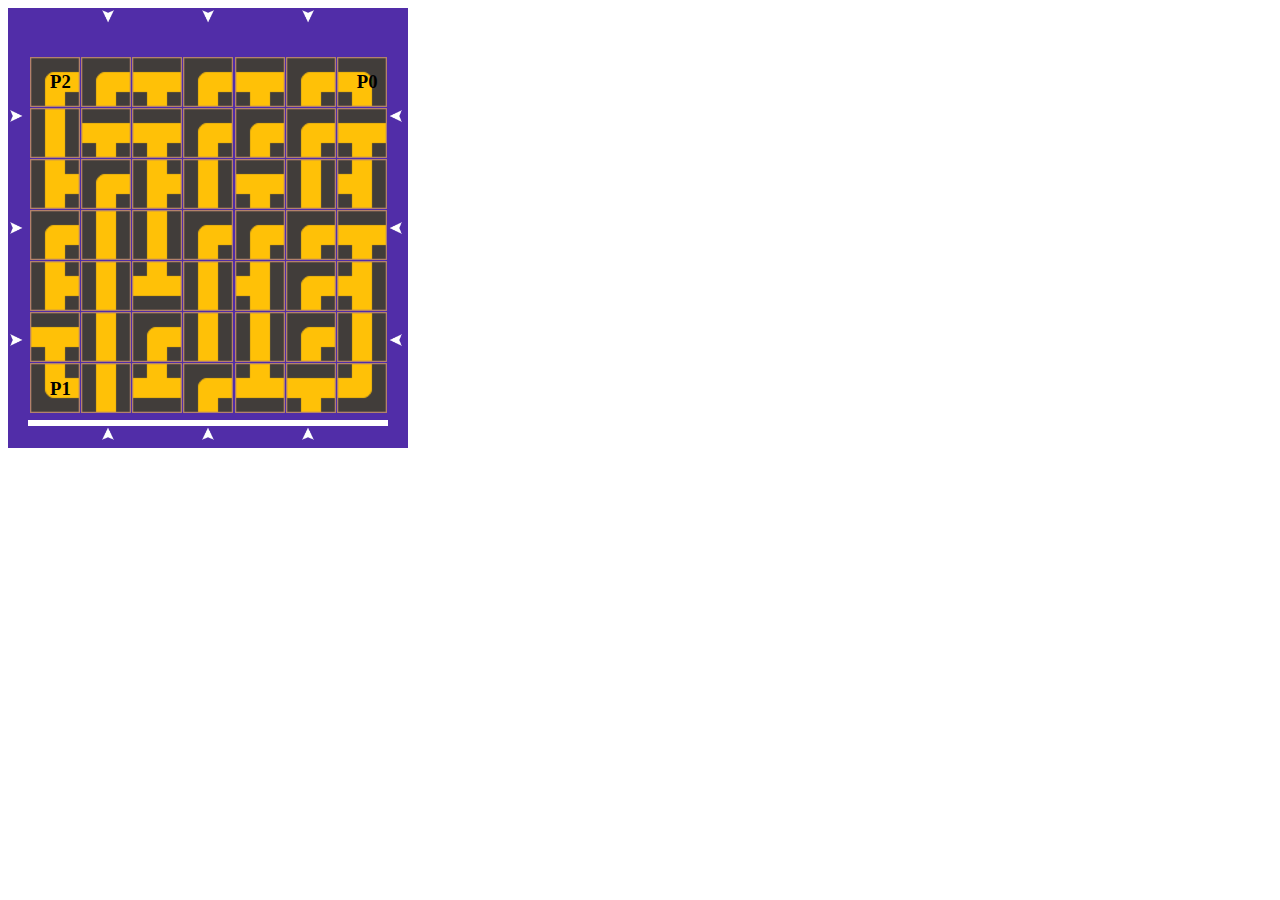
==== aMAZEing labyrinth/pipe.html @ f9923353 "First commit of the game" ====
<!DOCTYPE html>
<html lang="en">
<head>
    <meta charset="UTF-8">
    <meta http-equiv="X-UA-Compatible" content="IE=edge">
    <meta name="viewport" content="width=device-width, initial-scale=1.0">
    <title>Document</title>
    <link rel="stylesheet" href="styles.css">
</head>
<body>
    <div class="main">
        <div class="border">
            <div class="upper">
                <img src="pointer_north.png" alt="pointer" width="16px">
                <img src="pointer_north.png" alt="pointer" width="16px">
                <img src="pointer_north.png" alt="pointer" width="16px">
            </div>
            <div class="leftSide">
                <img src="pointer_west.png" alt="pointer" width="16px">
                <img src="pointer_west.png" alt="pointer" width="16px">
                <img src="pointer_west.png" alt="pointer" width="16px">
            </div>
            <div class="grid">
                
            </div>
            <div class="rightSide">
                <img src="pointer_east.png" alt="pointer" width="16px">
                <img src="pointer_east.png" alt="pointer" width="16px">
                <img src="pointer_east.png" alt="pointer" width="16px">
            </div>
            <div class="lower">
                <img src="pointer_south.png" alt="pointer" width="16px">
                <img src="pointer_south.png" alt="pointer" width="16px">
                <img src="pointer_south.png" alt="pointer" width="16px">
            </div>
        </div>
    </div>
    <script src="pipe.js"></script>
</body>
</html>
---- aMAZEing labyrinth/styles.css ----
.border {
    display: grid;
    grid-template-columns: 5% 90% 5%;
    grid-template-rows: 5% 90% 5%;
    grid-gap: "0px";
    width: 400px;
    height: 440px;
    margin-left:0;
    text-align: auto;
}

.room {
    position: absolute;
    z-index: 1;
}

.player {
    position: absolute;
    z-index: 2;
    top: 20px;
    left: 20px;
}

table {
    /* border-spacing:0;
    border-collapse: collapse; */
    height: 360px;
    margin-left: auto;
    margin-right: auto;
    width: 100%;
    table-layout:fixed;
}

table tr {
    padding: 0px;
    margin: 0px;
}

table td {
    padding: 0px;
    margin: 0px;
    position: relative;
}

.upper {
    background-color: #512da8;
    grid-column: 1/4;
    display: grid;
    grid-template-columns: 1fr 1.7fr 1fr;
}

.lower {
    background-color:#512da8;
    grid-column: 1/4;
    display: grid;
    grid-template-columns: 1fr 1.7fr 1fr;
}

.grid {
    margin-bottom: 6px;
    background-color:#512da8;
    position: relative;
}

.rightSide {
    background-color: #512da8;
    display: grid;
    grid-template-rows: 1fr 2.2fr 1fr;
}

.leftSide {
    background-color: #512da8;
    display: grid;
    grid-template-rows: 1fr 2.2fr 1fr;
}

.right {
    transform:rotate(90deg);
}

/* .main {
    height: 400px;
    margin-left:0;
    text-align: auto;
} */

/* Upper pointer */
img[src="pointer_north.png"]:nth-child(1) {
    justify-self: end;
}

img[src="pointer_north.png"]:nth-child(2) {
    justify-self: center;
}

img[src="pointer_north.png"]:nth-child(3) {
    justify-self: start;
}



/* left pointer */

img[src="pointer_west.png"]:nth-child(1) {
    align-self: end;
}

img[src="pointer_west.png"]:nth-child(2) {
    align-self: center;
}

img[src="pointer_west.png"]:nth-child(3) {
    align-self: start;
}



/* Right pointers */

img[src="pointer_east.png"]:nth-child(1) {
    align-self: end;
}

img[src="pointer_east.png"]:nth-child(2) {
    align-self: center;
}

img[src="pointer_east.png"]:nth-child(3) {
    align-self: start;
}



/* Lower pointers */

img[src="pointer_south.png"]:nth-child(1) {
    justify-self: end;
}

img[src="pointer_south.png"]:nth-child(2) {
    justify-self: center;
}

img[src="pointer_south.png"]:nth-child(3) {
    justify-self: start;
}
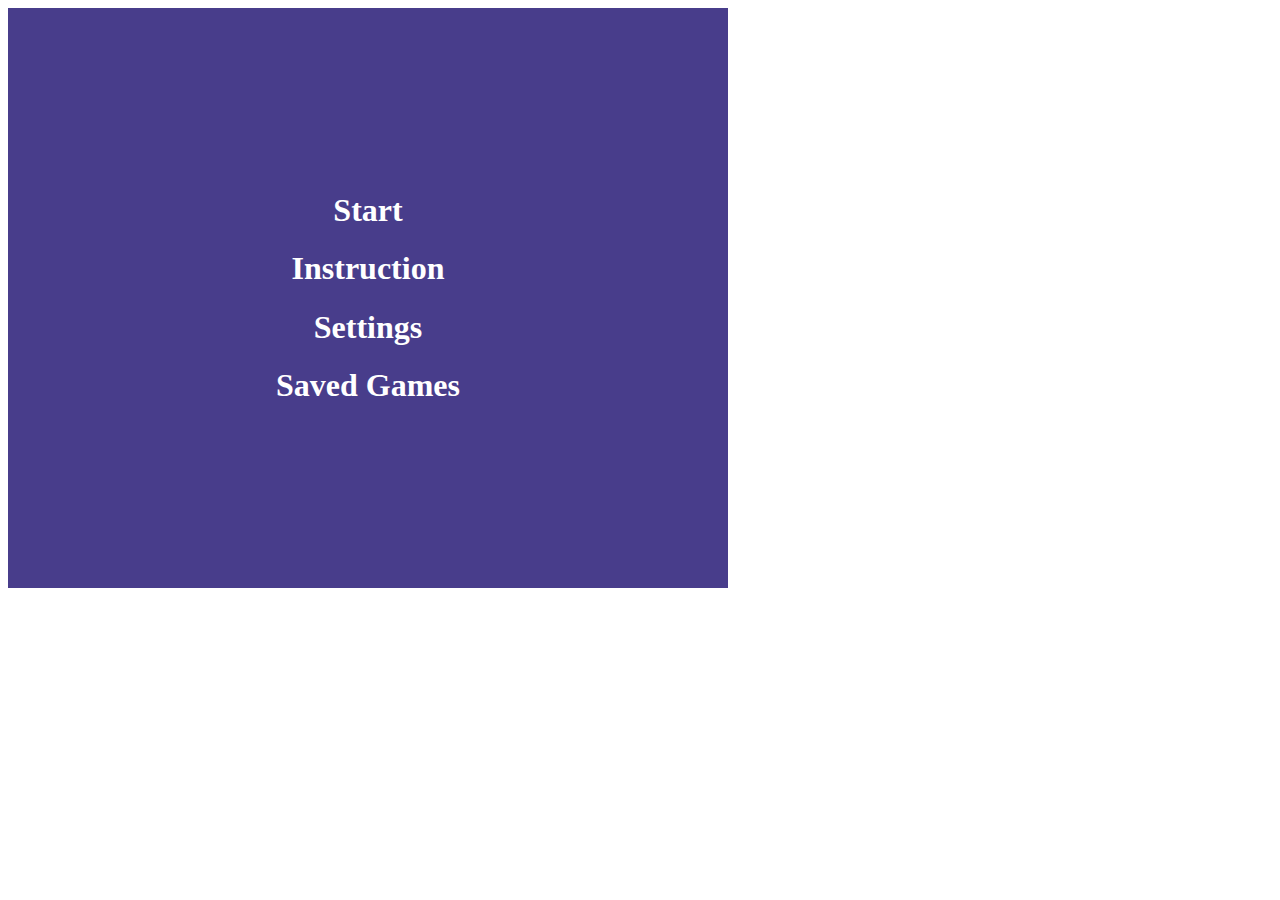
==== commit 621f1d3e: "Add files via upload" ====
--- a/aMAZEing labyrinth/pipe.html
+++ b/aMAZEing labyrinth/pipe.html
@@ -6,35 +6,96 @@
     <meta name="viewport" content="width=device-width, initial-scale=1.0">
     <title>Document</title>
     <link rel="stylesheet" href="styles.css">
+    <link rel="stylesheet" href="cardStyle.css">
 </head>
 <body>
-    <div class="main">
-        <div class="border">
-            <div class="upper">
-                <img src="pointer_north.png" alt="pointer" width="16px">
-                <img src="pointer_north.png" alt="pointer" width="16px">
-                <img src="pointer_north.png" alt="pointer" width="16px">
+    <div class="menu">
+        <div class="back hidden"><</div>
+        <div class='main-menu'>
+            <h1>Start</h1>
+            <h1>Instruction</h1>
+            <h1>Settings</h1>
+            <h1>Saved Games</h1>
+        </div>
+        <div class='instruction hidden'>
+            <p>
+                The rooms int maze are symbolized by a 7x7 square grid cells. 
+                For each room we know that which wall has a door. 
+                If there are two doors in the contact wall of two neighbouring rooms, 
+                you can go from one room to another. The even rows and columns in the grid can be slided, 
+                the other rooms are fixed throughout the game. By sliding the rooms in the grid, 
+                doors and passages open through which players can move in the maze. 
+                By cleverly sliding the rooms players try to find their way to the treasures. 
+                The first player to find all their treasures and return to the starting square is the winner.
+            </p>
+            <img src="arrow-keys.png" alt="arrow keys">
+            <img src="spacebar.png" alt="spacebar">
+            <p> Arrow keys -> control playing piece</p>
+            <p> Spacebar -> skip your turn</p>
+        </div>
+        <div class='settings hidden'>
+            <div>
+                <span>Number of Players</span>
+                <input type="range" value="2" min="2" max="4" oninput="rangevalue.value=value"/>
+                <output id="rangevalue">2</output>
             </div>
-            <div class="leftSide">
-                <img src="pointer_west.png" alt="pointer" width="16px">
-                <img src="pointer_west.png" alt="pointer" width="16px">
-                <img src="pointer_west.png" alt="pointer" width="16px">
-            </div>
-            <div class="grid">
-                
-            </div>
-            <div class="rightSide">
-                <img src="pointer_east.png" alt="pointer" width="16px">
-                <img src="pointer_east.png" alt="pointer" width="16px">
-                <img src="pointer_east.png" alt="pointer" width="16px">
-            </div>
-            <div class="lower">
-                <img src="pointer_south.png" alt="pointer" width="16px">
-                <img src="pointer_south.png" alt="pointer" width="16px">
-                <img src="pointer_south.png" alt="pointer" width="16px">
+            <br>
+            <br>
+            <div>
+                <span>Number of Treasure cards per player</span>
+                <input type="range" value="2" min="1" max="12" oninput="rangevalue.value=value"/>
+                <output id="rangevalue">2</output>
             </div>
         </div>
+        <div class='winPage hidden'>
+        </div>
+        <div class='savedGame hidden'></div>
     </div>
-    <script src="pipe.js"></script>
+    <div class="game hidden">
+        <div class="main">
+            <div class="border">
+                <div class="upper">
+                    <img src="pointer_north.png" alt="pointer" width="16px">
+                    <img src="pointer_north.png" alt="pointer" width="16px">
+                    <img src="pointer_north.png" alt="pointer" width="16px">
+                </div>
+                <div class="leftSide">
+                    <img src="pointer_west.png" alt="pointer" width="16px">
+                    <img src="pointer_west.png" alt="pointer" width="16px">
+                    <img src="pointer_west.png" alt="pointer" width="16px">
+                </div>
+                <div class="grid">
+                    
+                </div>
+                <div class="rightSide">
+                    <img src="pointer_east.png" alt="pointer" width="16px">
+                    <img src="pointer_east.png" alt="pointer" width="16px">
+                    <img src="pointer_east.png" alt="pointer" width="16px">
+                </div>
+                <div class="lower">
+                    <img src="pointer_south.png" alt="pointer" width="16px">
+                    <img src="pointer_south.png" alt="pointer" width="16px">
+                    <img src="pointer_south.png" alt="pointer" width="16px">
+                </div>
+            </div>
+    
+            <div class="info">
+                <h3>Player's Info</h3>
+                <div class = "playerInfo">
+                    
+                </div>
+                <h3>Player's cards</h3>
+                <div class="cards">
+                </div>
+                
+                <h3 style="margin-top: 40px">Extra Room</h3>
+                <div class="extraCard">
+                
+                </div>
+            </div>
+            <script src="menu.js"></script>
+            <script src="pipe.js"></script>
+        </div>
+    </div>
 </body>
 </html>--- a/aMAZEing labyrinth/styles.css
+++ b/aMAZEing labyrinth/styles.css
@@ -2,11 +2,124 @@
     display: grid;
     grid-template-columns: 5% 90% 5%;
     grid-template-rows: 5% 90% 5%;
-    grid-gap: "0px";
-    width: 400px;
-    height: 440px;
+    width: 500px;
+    height: 540px;
     margin-left:0;
     text-align: auto;
+}
+
+h3 {
+    margin: 0px;
+    margin-bottom: 10px;
+}
+
+.playerInfo {
+    background-color: darkslateblue;
+    width: 200px;
+    height: 100px;
+    margin-bottom: 20px;
+    color: white;
+    text-align: center;
+    font-size: 1em;
+    border: 5px solid black;
+}
+
+.extraCard {
+    width: 50px;
+}
+
+.hidden {
+    display: none;
+}
+
+.main {
+    display: flex;
+    gap: 10px
+}
+
+.menu {
+    position: relative;
+    width: 720px;
+    height: 580px;
+    background-color: darkslateblue;
+    color: white;
+    display:table-cell;
+    text-align: center;
+    vertical-align: middle;
+}
+
+@import url('https://fonts.googleapis.com/css?family=Ubuntu');
+
+.winPage h1 {
+    margin: 40px auto;
+    font-family: 'Ubuntu', sans-serif;
+    font-size: 70px;
+    font-weight: bold;
+    color: #CFC547;
+    text-align: center;
+    letter-spacing: 5px;
+    text-shadow: 3px 0px 7px rgba(81,67,21,0.8), -3px 0px 7px rgba(81,67,21,0.8), 0px 4px 7px rgba(81,67,21,0.8);
+}
+
+button[type=button] {
+    align-items: center;
+    background-color: #fff;
+    border-radius: 12px;
+    box-shadow: transparent 0 0 0 3px,rgba(18, 18, 18, .1) 0 6px 20px;
+    box-sizing: border-box;
+    color: #121212;
+    cursor: pointer;
+    display: inline-flex;
+    flex: 1 1 auto;
+    font-family: Inter,sans-serif;
+    font-size: 1.2rem;
+    font-weight: 700;
+    justify-content: center;
+    line-height: 1;
+    margin: 0;
+    outline: none;
+    padding: 1rem 1.2rem;
+    text-align: center;
+    text-decoration: none;
+    transition: box-shadow .2s,-webkit-box-shadow .2s;
+    white-space: nowrap;
+    border: 0;
+    user-select: none;
+    -webkit-user-select: none;
+    touch-action: manipulation;
+  }
+  
+  .button-35:hover {
+    box-shadow: #121212 0 0 0 3px, transparent 0 0 0 0;
+  }
+
+.main-menu h1:hover {
+    text-shadow: 0 0 3px #FF0000, 0 0 5px #0000FF;
+}
+
+.menu .back {
+    position: absolute;
+    top: 5px;
+    left: 20px;
+    font-size: 3em;
+}
+
+.menu .back:hover {
+    text-shadow: 2px 2px 3px #0d0557, 1px 1px 5px #131314;
+}
+
+.instruction > p {
+    font-family: serif, "Times New Roman", Times;
+    font-size: 1.0em;
+    text-shadow: 
+      2px 2px 4px #111111, 
+      4px 4px 0px rgba(0, 0, 0, 0.2);
+    line-height: 32px;
+}
+
+.instruction img {
+    margin-top: 20px;
+    width: 200px;
 }
 
 .room {
@@ -16,19 +129,32 @@
 
 .player {
     position: absolute;
+    z-index: 100;
+    top: 65%;
+    left: 20%;
+}
+
+.treasure {
+    position: absolute;
     z-index: 2;
-    top: 20px;
-    left: 20px;
+    top: 70%;
+    left: 23%;
+}
+
+.highlight {
+    filter: grayscale(100%);
 }
 
 table {
     /* border-spacing:0;
     border-collapse: collapse; */
-    height: 360px;
+    height: 450px;
     margin-left: auto;
     margin-right: auto;
     width: 100%;
     table-layout:fixed;
+    position: relative;
+
 }
 
 table tr {
@@ -57,7 +183,6 @@
 }
 
 .grid {
-    margin-bottom: 6px;
     background-color:#512da8;
     position: relative;
 }
@@ -145,4 +270,32 @@
     justify-self: start;
 }
 
-
+/* Settings ranges */
+
+.settings div span{
+    font-size: 1.3em;
+}
+
+  input,
+  output {
+    vertical-align: middle;
+    font-size: 1em;
+    font-family: Arial, sans-serif;
+  }
+  
+  output {
+    background: #ff4500;
+    padding: 5px 16px;
+    border-radius: 3px;
+    color: #fff;
+  }
+  
+
+  
+  input[type="range"]:focus,
+  input[type="number"]:focus {
+    box-shadow: 0 0 3px 1px #4b81dd;
+    outline: none;
+  }
+  
+
--- a/aMAZEing labyrinth/cardStyle.css
+++ b/aMAZEing labyrinth/cardStyle.css
@@ -0,0 +1,65 @@
+/* The flip card container - set the width and height to whatever you want. We have added the border property to demonstrate that the flip itself goes out of the box on hover (remove perspective if you don't want the 3D effect */
+.flip-card {
+    background-color: transparent;
+    width: 60px;
+    height: 70px;
+    border: 1px solid #f1f1f1;
+    perspective: 1000px; /* Remove this if you don't want the 3D effect */
+  }
+  
+  /* This container is needed to position the front and back side */
+  .flip-card-inner {
+    position: relative;
+    width: 100%;
+    height: 100%;
+    transition: transform 0.8s;
+    transform-style: preserve-3d;
+  }
+  
+  /* Do an horizontal flip when you move the mouse over the flip box container */
+  .flip-card:hover .flip-card-inner {
+    transform: rotateY(180deg);
+  }
+  
+  /* Position the front and back side */
+  .flip-card-front, .flip-card-back {
+    position: absolute;
+    width: 100%;
+    height: 100%;
+    -webkit-backface-visibility: hidden; /* Safari */
+    backface-visibility: hidden;
+  }
+  
+  /* Style the front side (fallback if image is missing) */
+  .flip-card-front {
+    background-color: darkslateblue;
+    color: black;
+    font-size: 30px;
+  }
+
+  .flip-card-front span {
+    position: absolute;
+    top: 20%;
+    left: 15%;
+  }
+
+  .flip-card-back span {
+    position: absolute;
+    top: 20%;
+    left: 15%;
+  }
+  
+  /* Style the back side */
+  .flip-card-back {
+    background-color: dodgerblue;
+    transform: rotateY(180deg);
+    font-size: 30px;
+  }
+
+
+
+  .cards {
+      display: grid;
+      grid-template-columns: repeat(3, 1fr);
+      gap: 10px;
+  }